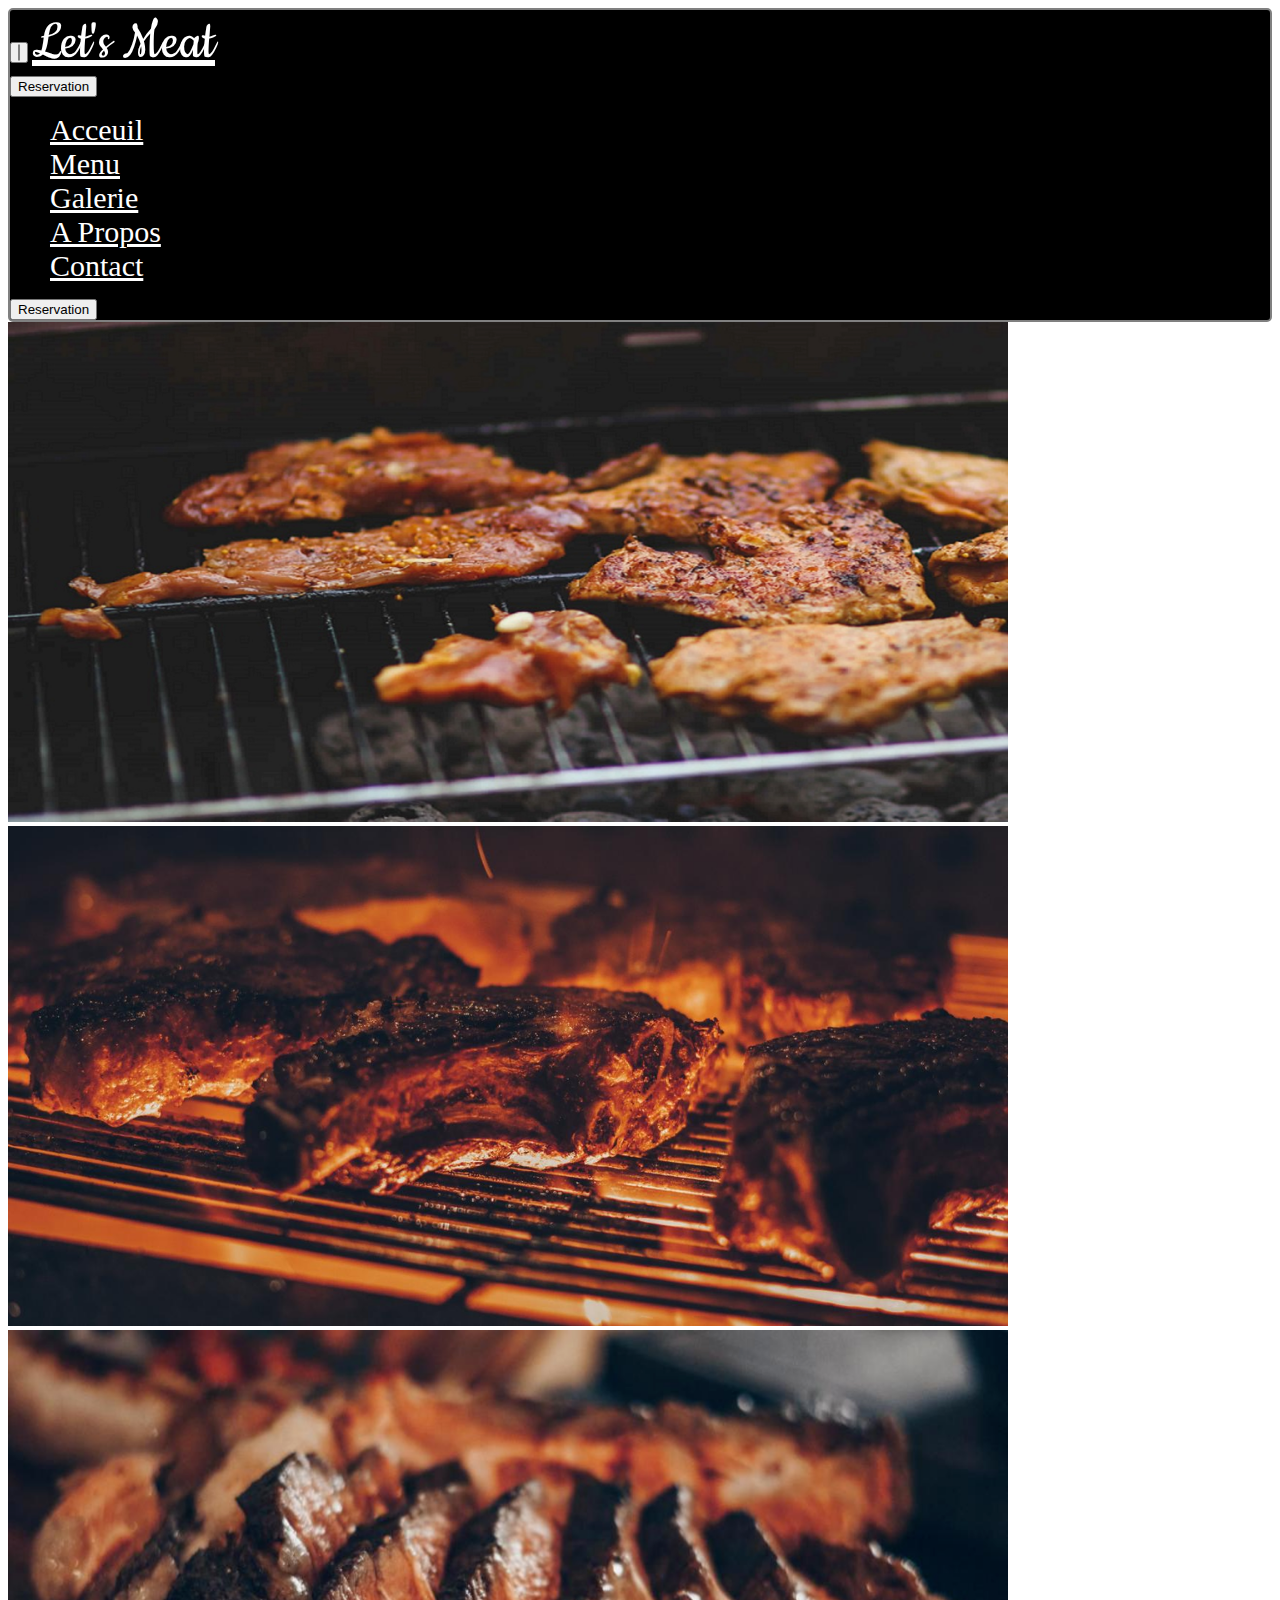
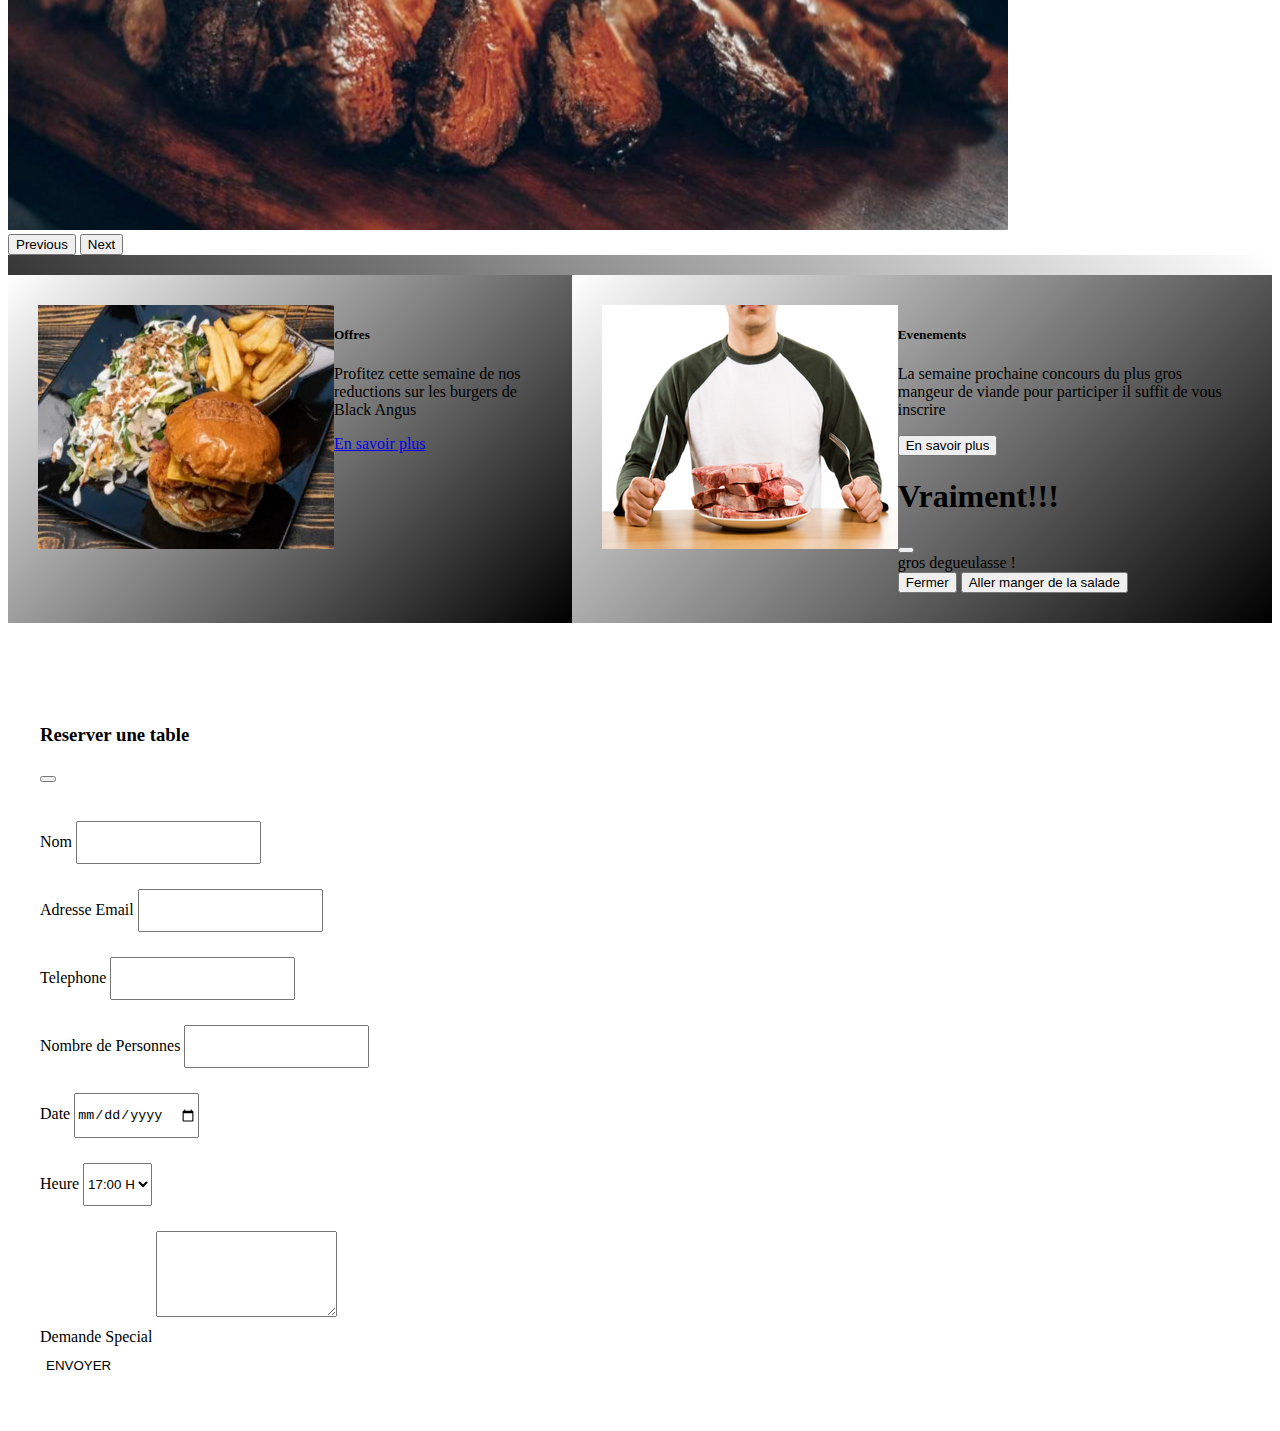
==== index.html @ 05976ec7 "premier commit" ====
<!doctype html>
<html lang="en">

<head>
  <title>Let's Meat</title>
  <meta charset="utf-8">
  <meta name="viewport" content="width=device-width, initial-scale=1, shrink-to-fit=no">
  <link href="https://cdn.jsdelivr.net/npm/bootstrap@5.2.3/dist/css/bootstrap.min.css" rel="stylesheet" integrity="sha384-rbsA2VBKQhggwzxH7pPCaAqO46MgnOM80zW1RWuH61DGLwZJEdK2Kadq2F9CUG65" crossorigin="anonymous">
  <script src="https://cdn.jsdelivr.net/npm/bootstrap@5.2.3/dist/js/bootstrap.bundle.min.js" integrity="sha384-kenU1KFdBIe4zVF0s0G1M5b4hcpxyD9F7jL+jjXkk+Q2h455rYXK/7HAuoJl+0I4" crossorigin="anonymous"></script>
  <link rel="stylesheet" href="https://cdn.jsdelivr.net/npm/bootstrap-icons@1.10.3/font/bootstrap-icons.css">
  <link rel="stylesheet" href="css/styleI.css">
</head>

<body>
    <nav class="navbar navbar-expand-lg bg-white shadow-lg">
        <div class="container-fluid">
            <button class="navbar-toggler" type="button" data-bs-toggle="collapse" data-bs-target="#navbarNav" aria-controls="navbarNav" aria-expanded="false" aria-label="Toggle navigation">
                <span class="navbar-toggler-icon"></span>
            </button>
            
            <a class="navbar-brand" href="index.html">Let's Meat</a>

            <div class="d-lg-none">
                <button type="button" class="custom-btn btn btn-danger" data-bs-toggle="modal" data-bs-target="#BookingModal">Reservation</button>
            </div>

            <div class="collapse navbar-collapse" id="navbarNav">
                <ul class="navbar-nav mx-auto">
                    <li class="nav-item">
                        <a class="nav-link active" aria-current="page" href="index.html">Acceuil</a>
                    </li>

                    <li class="nav-item">
                        <a class="nav-link" href="menu.html">Menu</a>
                    </li>

                    <li class="nav-item">
                        <a class="nav-link" href="pics.html">Galerie</a>
                    </li>

                    <li class="nav-item">
                        <a class="nav-link" href="about.html">A Propos</a>
                    </li>

                    <li class="nav-item">
                        <a class="nav-link" href="contact.html">Contact</a>
                    </li>
                </ul>
            </div>

            <div class="d-none d-lg-block">
                <button type="button" class="custom-btn btn btn-danger" data-bs-toggle="modal" data-bs-target="#BookingModal">Reservation</button>
            </div>

        </div>
    </nav>
    <header>
        <div id="carouselExampleInterval" class="carousel slide" data-bs-ride="carousel">
            <div class="carousel-inner">
              <div class="carousel-item" data-bs-interval="3000">
                <img src="Images/bg1.png" class="d-block w-100" alt="bg1">
              </div>
              <div class="carousel-item" data-bs-interval="3000">
                <img src="Images/8098e98_Qqit8pN3WyEQEnEee461izpX.png" class="d-block w-100" alt="bg2">
              </div>
              <div class="carousel-item active" data-bs-interval="3000">
                <img src="Images/emerson-vieira-cpkpj-u9eum-unsplash.png" class="d-block w-100" alt="bg3">
              </div>
            </div>
            <button class="carousel-control-prev" type="button" data-bs-target="#carouselExampleInterval" data-bs-slide="prev">
              <span class="carousel-control-prev-icon" aria-hidden="true"></span>
              <span class="visually-hidden">Previous</span>
            </button>
            <button class="carousel-control-next" type="button" data-bs-target="#carouselExampleInterval" data-bs-slide="next">
              <span class="carousel-control-next-icon" aria-hidden="true"></span>
              <span class="visually-hidden">Next</span>
            </button>
          </div>
    </header>
  <main>
    <div class="row">
    <div class="card mb-3" style="max-width: 800px;">
        <div class="row g-0">
          <div class="col-md-4">
            <img src="Images/aeY73PiwbzwZ6TiUKTOPwOScY9e5Og0LwQqD9Q6N.jpeg" class="img-fluid rounded-start" alt="offre">
          </div>
          <div class="col-md-8">
            <div class="card-body">
              <h5 class="card-title">Offres</h5>
              <p class="card-text">Profitez cette semaine de nos reductions sur les burgers de Black Angus</p>
              <a class="btn btn-primary btn-lg" href="menu.html" role="button">En savoir plus</a>
            </div>
          </div>
        </div>
      </div>
      <div class="card mb-3" style="max-width: 800px;">
        <div class="row g-0">
          <div class="col-md-4">
            <img src="Images/gros_mangeur.png" class="img-fluid rounded-start" alt="event">
          </div>
          <div class="col-md-8">
            <div class="card-body">
              <h5 class="card-title">Evenements</h5>
              <p class="card-text">La semaine prochaine concours du plus gros mangeur de viande pour participer il suffit de vous inscrire</p>
              
              <button type="button" class="btn btn-primary" data-bs-toggle="modal" data-bs-target="#staticBackdrop">En savoir plus</button>
  
  
              <div class="modal fade" id="staticBackdrop" data-bs-backdrop="static" data-bs-keyboard="false" tabindex="-1" aria-labelledby="staticBackdropLabel" aria-hidden="true">
               <div class="modal-dialog">
                <div class="modal-content">
                 <div class="modal-header">
                  <h1 class="modal-title fs-5" id="staticBackdropLabel">Vraiment!!!</h1>
                  <button type="button" class="btn-close" data-bs-dismiss="modal" aria-label="Close"></button>
                  </div>
                 <div class="modal-body">
                 gros degueulasse !
                 </div>
             <div class="modal-footer">
             <button type="button" class="btn btn-secondary" data-bs-dismiss="modal">Fermer</button>
             <button type="button" class="btn btn-primary" data-bs-dismiss="modal">Aller manger de la salade</button>
             </div>
             </div>
            </div>
            </div>
            </div>
          </div>
        </div>
      </div>
    </div>
  </main>
    <footer class="text-center py-4 bg-black mt-auto">
        <div>
            <a class="text-light serif" href="index.html">Let's Meat | By IronNetta</a>
        </div>
        <div>
            <a href=""><i class="bi bi-facebook"></i></a>
            <a href=""><i class="bi bi-instagram"></i></a>
            <a href=""><i class="bi bi-twitter"></i></a>
        </div>
  </footer>


  <section id="modal">
    <div class="modal fade" id="BookingModal" tabindex="-1" aria-labelledby="BookingModal" aria-hidden="true">
      
        <div class="modal-dialog modal-dialog-centered modal-xl">
          <div class="modal-content">
              <div class="modal-header">
                  <h3 class="mb-0">Reserver une table</h3>
                  <button type="button" class="btn-close" data-bs-dismiss="modal" aria-label="Close"></button>
              </div>
  
              <div class="modal-body d-flex flex-column justify-content-center">
                  <div class="booking">
                      
                      <form class="booking-form row" role="form" action="#" method="post">
  
                          <div class="col-lg-6 col-12">
                              <label for="name" class="form-label">Nom</label>
                              <input type="text" name="name" id="name" class="form-control" placeholder="" required>
                          </div>
  
                          <div class="col-lg-6 col-12">
                              <label for="email" class="form-label"> Adresse Email</label>
                              <input type="email" name="email" id="email" pattern="[^ @]*@[^ @]*" class="form-control" placeholder="" required>
                          </div>
  
                          <div class="col-lg-6 col-12">
                              <label for="phone" class="form-label">Telephone</label>
                              <input type="telephone" name="phone" id="phone" pattern="[0-9]{3}-[0-9]{3}-[0-9]{4}" class="form-control" placeholder="">
                          </div>
  
                          <div class="col-lg-6 col-12">
                              <label for="people" class="form-label">Nombre de Personnes</label>
                              <input type="text" name="people" id="people" class="form-control" placeholder="">
                          </div>
  
                          <div class="col-lg-6 col-12">
                              <label for="date" class="form-label">Date</label>
                              <input type="date" name="date" id="date" value="" class="form-control">
                          </div>
  
                          <div class="col-lg-6 col-12">
                              <label for="time" class="form-label">Heure</label>
                              <select class="form-select form-control" name="time" id="time">
                                <option value="5" selected>17:00 H</option>
                                <option value="6">18:00 H</option>
                                <option value="7">19:00 H</option>
                                <option value="8">20:00 H</option>
                                <option value="9">21:00 H</option>
                              </select>
                          </div>
  
                          <div class="col-12">
                              <label for="message" class="form-label">Demande Special</label>
                              <textarea class="form-control" rows="4" id="message" name="message" placeholder=""></textarea>
                          </div>
  
                          <div class="col-lg-4 col-12 ms-auto">
                              <button type="submit" class="form-control">Envoyer</button>
                          </div>
                      </form>
                  </div>
              </div>
  
              <div class="modal-footer"></div>
              
          </div>
          
      </div>
  </div>
  </section>

  <script src="https://cdn.jsdelivr.net/npm/@popperjs/core@2.11.6/dist/umd/popper.min.js"
    integrity="sha384-oBqDVmMz9ATKxIep9tiCxS/Z9fNfEXiDAYTujMAeBAsjFuCZSmKbSSUnQlmh/jp3" crossorigin="anonymous">
  </script>
  <script src="https://cdn.jsdelivr.net/npm/bootstrap@5.2.1/dist/js/bootstrap.min.js"
    integrity="sha384-7VPbUDkoPSGFnVtYi0QogXtr74QeVeeIs99Qfg5YCF+TidwNdjvaKZX19NZ/e6oz" crossorigin="anonymous">
  </script>
</body>

</html>
---- css/styleI.css ----
@import url('https://fonts.googleapis.com/css2?family=Cookie&family=Great+Vibes&display=swap');
/*Navbar*/
nav.navbar
{
    background-color: black !important;
    border: 2px solid grey;
    border-radius: 5px;
}
nav a.navbar-brand
{
    font-family: 'Cookie', cursive;
    font-size: 60px;
    color: white;
}
nav a.navbar-brand:hover
{
    color: white;
}
nav div ul li a
{
    color: white !important;
    font-size: 30px !important;
    text-align: center;
    
}
nav div ul li a:hover
{
    color: black !important;
    background-color: white;
    border-radius: 5px;
}
.navbar-toggler-icon
{
    background-color: white;
    border: 1px solid grey;
    border-radius: 2px;
}
/*Modal*/
  #BookingModal .modal-header 
  {
    border-bottom: 0;
    position: relative;
    padding: 26px 32px 0 32px;
  }
  
  #BookingModal .modal-body 
  {
    padding: 38px 32px;
  }
  
  #BookingModal .modal-footer 
  {
    border-top: 0;
    padding: 0;
  }
  
  .booking-form .form-control 
  {
    font-weight: var(--font-weight-normal);
    padding-top: 12px;
    padding-bottom: 12px;
    margin-bottom: 25px;
    transition: all 0.3s;
  }
  
  .booking-form button[type="submit"] 
  {
    background: var(--dark-color);
    border: 0;
    font-weight: var(--font-weight-semibold);
    color: var(--white-color);
    text-transform: uppercase;
    margin-bottom: 0;
  }

/*header*/
@media only screen and (min-width: 992px) {
    header div#carouselExampleInterval img {
      height: 500px;
    }
  }

  
/*main*/
main
{
  background: linear-gradient(45deg, black, white);
}
main div.row
{
    display: flex;
    flex-direction: row;
    justify-content: space-around;
}

main div.card
{
    padding: 30px;
    margin-top: 20px;
    background: linear-gradient(-45deg, black, white);
    color: black;
}
/*Footer*/

footer div a 
{
    font-size: 25px;
    color: white !important;
    text-decoration: none;

}
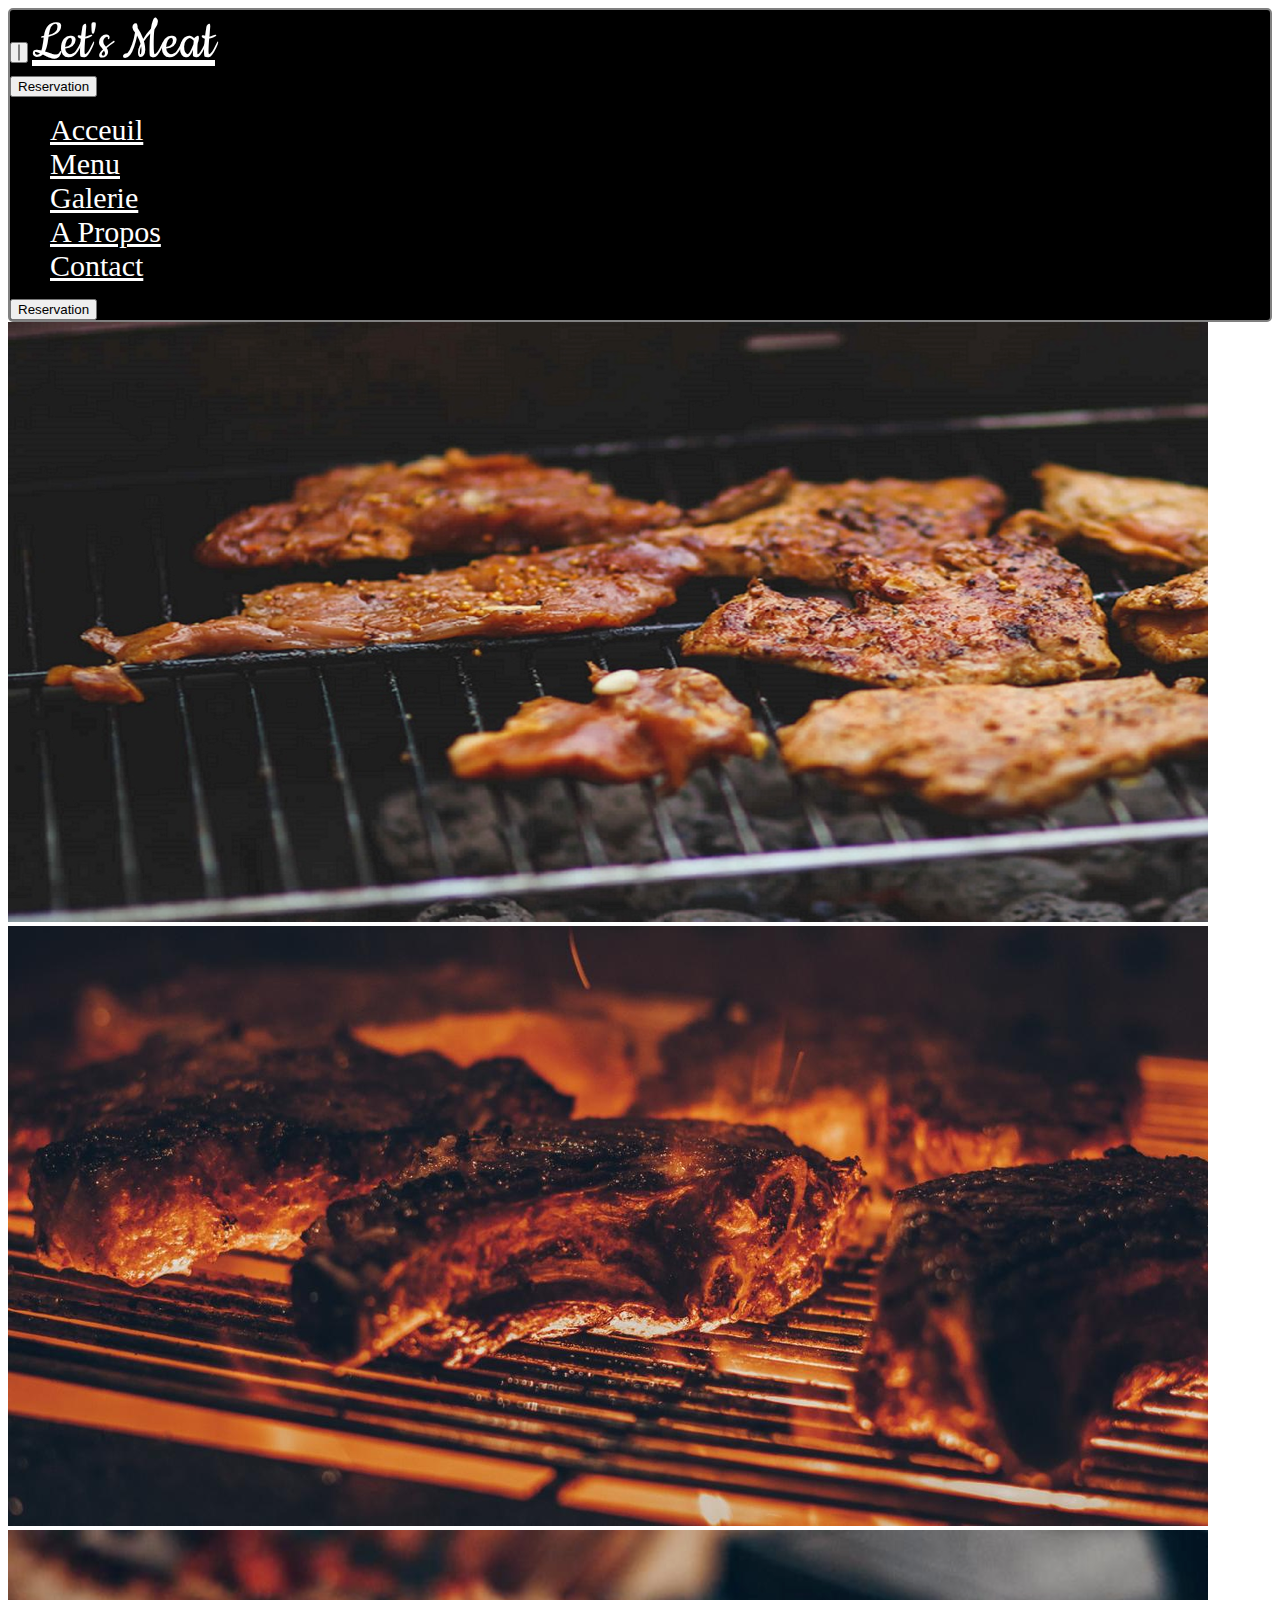
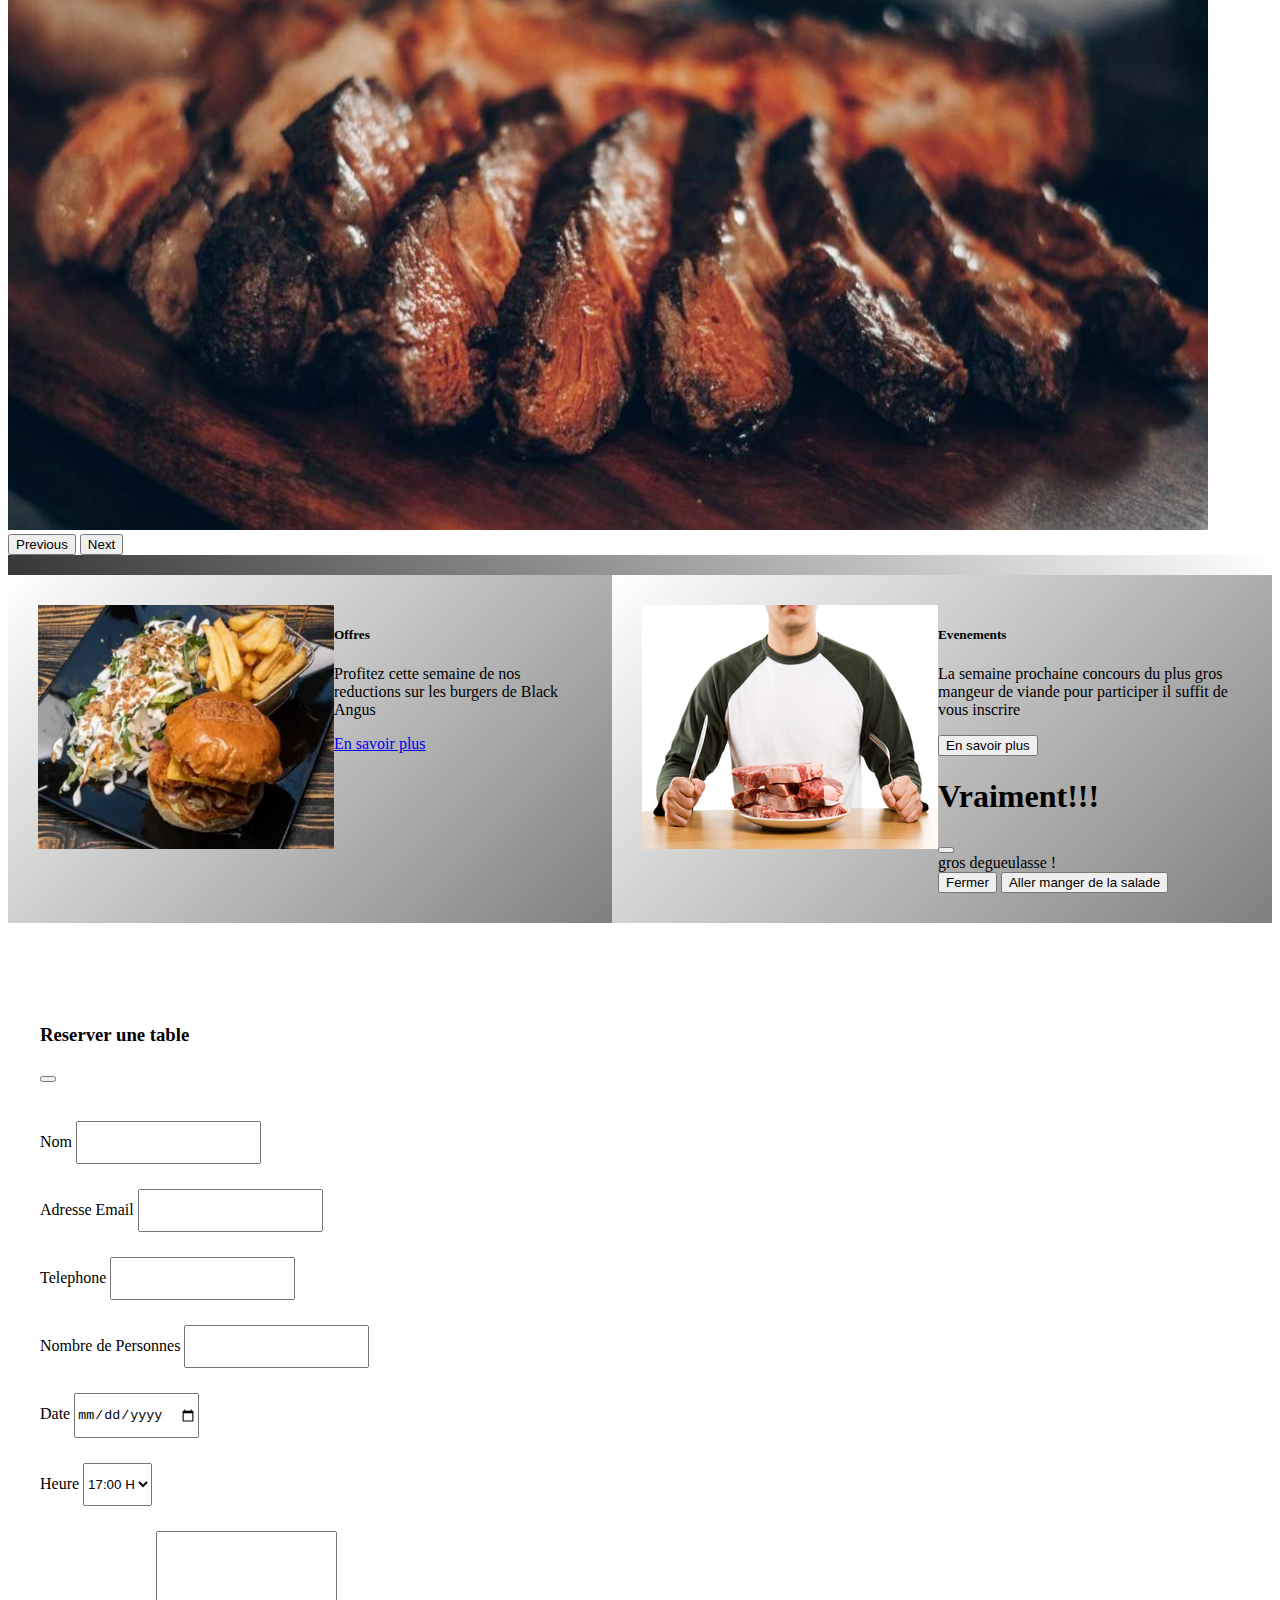
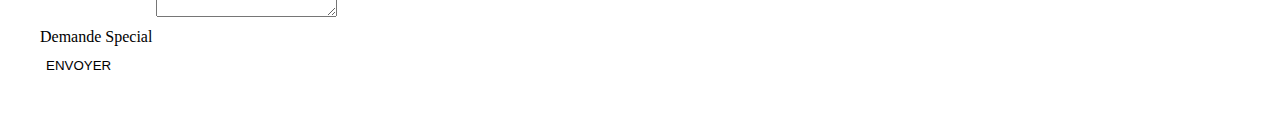
==== commit 8b156a1b: "changement" ====
--- a/index.html
+++ b/index.html
@@ -79,7 +79,7 @@
     </header>
   <main>
     <div class="row">
-    <div class="card mb-3" style="max-width: 800px;">
+    <div class="card mb-3" style="max-width: 600px;">
         <div class="row g-0">
           <div class="col-md-4">
             <img src="Images/aeY73PiwbzwZ6TiUKTOPwOScY9e5Og0LwQqD9Q6N.jpeg" class="img-fluid rounded-start" alt="offre">
@@ -88,12 +88,12 @@
             <div class="card-body">
               <h5 class="card-title">Offres</h5>
               <p class="card-text">Profitez cette semaine de nos reductions sur les burgers de Black Angus</p>
-              <a class="btn btn-primary btn-lg" href="menu.html" role="button">En savoir plus</a>
+              <a class="btn btn-secondary btn-lg" href="menu.html" role="button">En savoir plus</a>
             </div>
           </div>
         </div>
       </div>
-      <div class="card mb-3" style="max-width: 800px;">
+      <div class="card mb-3" style="max-width: 600px;">
         <div class="row g-0">
           <div class="col-md-4">
             <img src="Images/gros_mangeur.png" class="img-fluid rounded-start" alt="event">
@@ -103,7 +103,7 @@
               <h5 class="card-title">Evenements</h5>
               <p class="card-text">La semaine prochaine concours du plus gros mangeur de viande pour participer il suffit de vous inscrire</p>
               
-              <button type="button" class="btn btn-primary" data-bs-toggle="modal" data-bs-target="#staticBackdrop">En savoir plus</button>
+              <button type="button" class="btn btn-secondary" data-bs-toggle="modal" data-bs-target="#staticBackdrop">En savoir plus</button>
   
   
               <div class="modal fade" id="staticBackdrop" data-bs-backdrop="static" data-bs-keyboard="false" tabindex="-1" aria-labelledby="staticBackdropLabel" aria-hidden="true">
--- a/css/styleI.css
+++ b/css/styleI.css
@@ -75,16 +75,16 @@
 
 /*header*/
 @media only screen and (min-width: 992px) {
-    header div#carouselExampleInterval img {
-      height: 500px;
-    }
+  header div#carouselExampleInterval img {
+    height: 600px;
   }
-
+}
   
 /*main*/
 main
 {
   background: linear-gradient(45deg, black, white);
+  overflow: hidden;
 }
 main div.row
 {
@@ -97,7 +97,7 @@
 {
     padding: 30px;
     margin-top: 20px;
-    background: linear-gradient(-45deg, black, white);
+    background: linear-gradient(-45deg, grey, white);
     color: black;
 }
 /*Footer*/
